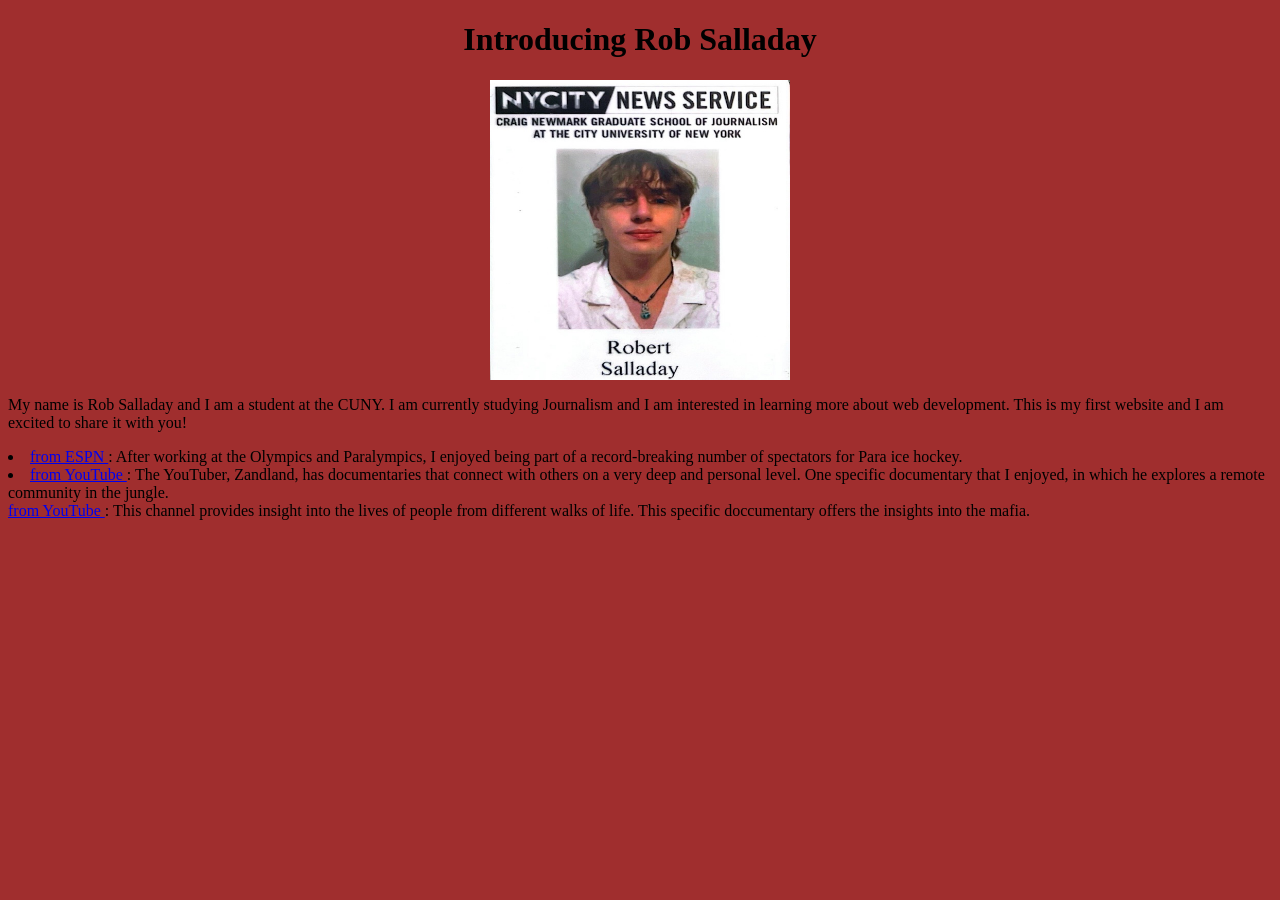
==== index.html @ 050997e4 "Add files via upload" ====
<!doctype html>

<html lang="en">
 <head> 
 
  
  	<title> Introducing Rob Salladay </title> 
    <link rel="stylesheet" href="styles.css" />
  </head>
 
 <body>
    <h1 style="text-align: center;" > Introducing Rob Salladay</h1>
     <img src="rob.jpeg" alt="Rob Salladay" width="300px" height="300px" style="display: block; margin: 0 auto;">
     <p> My name is Rob Salladay and I am a student at the CUNY. I am currently studying Journalism and I am interested in learning more about web development. This is my first website and I am excited to share it with you!</p>
  	<meta charset="utf-8">
     <li> <a href="https://www.espn.com/olympics/story/_/id/48142813/record-crowd-8992-watches-us-italy-para-ice-hockey-game" target="_blank"> from ESPN </a> : After working at the Olympics and Paralympics, I enjoyed being part of a record-breaking number of spectators for Para ice hockey. </li>
    <li> <a href="https://www.youtube.com/watch?v=om5DcTl2pWA" target="_blank"> from YouTube </a> : The YouTuber, Zandland, has documentaries that connect with others on a very deep and personal level. One specific documentary that I enjoyed, in which he explores a remote community in the jungle.  
    </li> <a href="https://www.youtube.com/watch?v=om5DcTl2pWA" target="_blank"> from YouTube </a> : This channel provides insight into the lives of people from different walks of life. This specific doccumentary offers the insights into the mafia.  
  </body>
</html>
---- styles.css ----
body{
    background-color: #a02e2e;
}
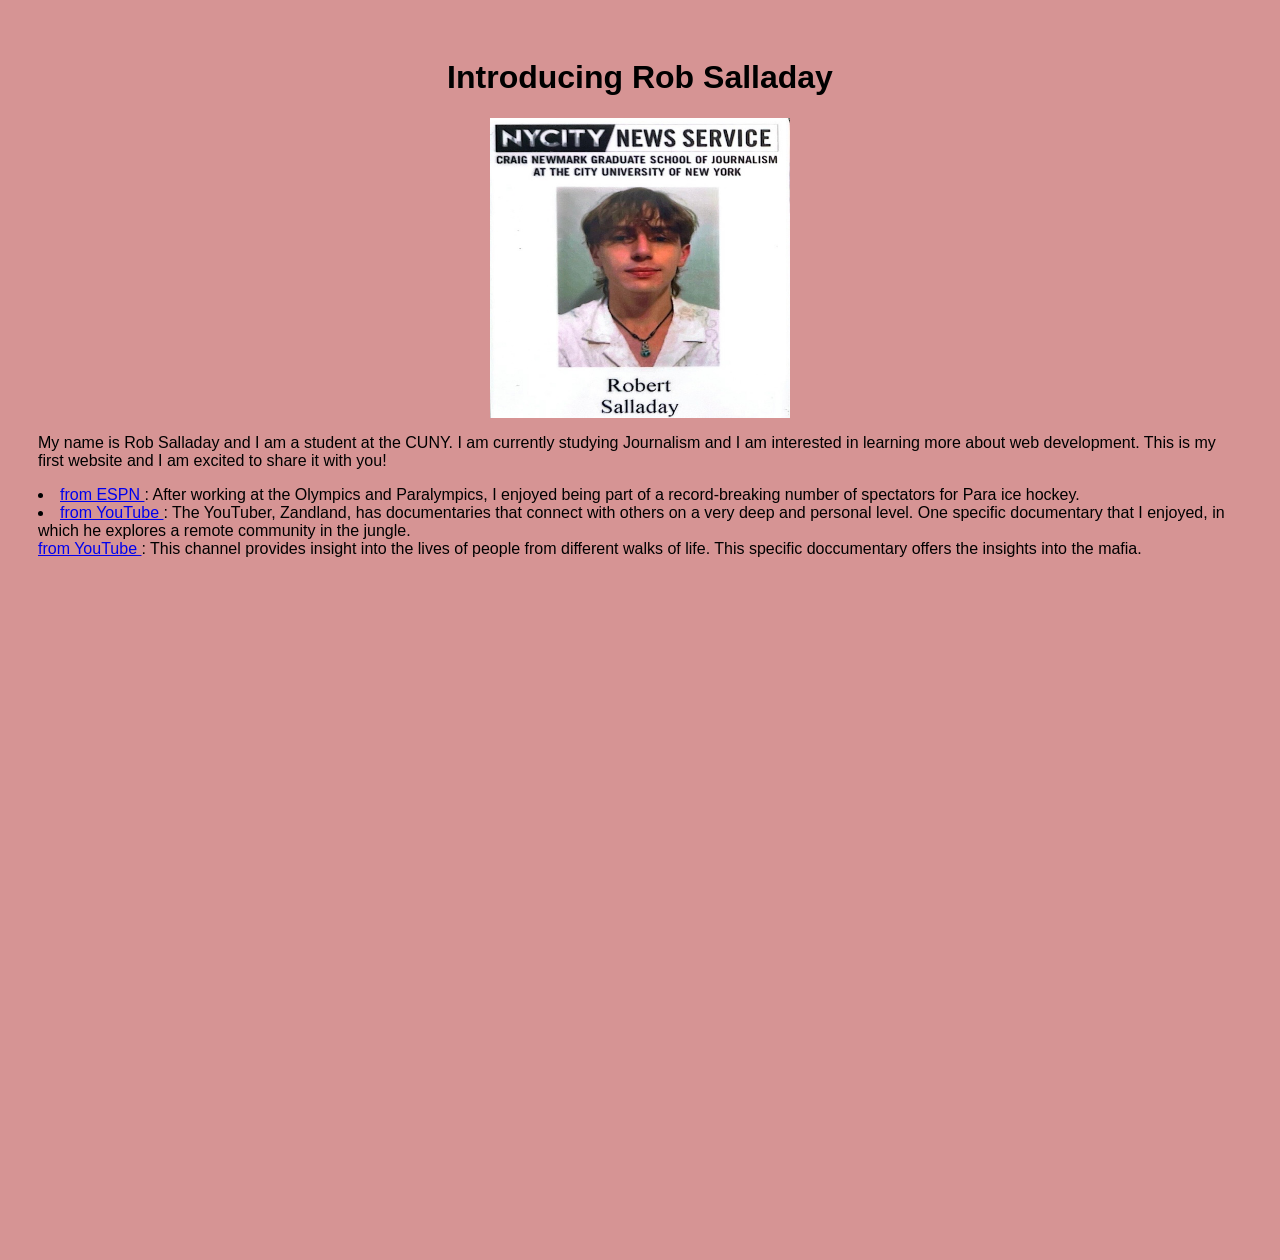
==== commit 009501f4: "Add files via upload" ====
--- a/index.html
+++ b/index.html
@@ -16,5 +16,6 @@
      <li> <a href="https://www.espn.com/olympics/story/_/id/48142813/record-crowd-8992-watches-us-italy-para-ice-hockey-game" target="_blank"> from ESPN </a> : After working at the Olympics and Paralympics, I enjoyed being part of a record-breaking number of spectators for Para ice hockey. </li>
     <li> <a href="https://www.youtube.com/watch?v=om5DcTl2pWA" target="_blank"> from YouTube </a> : The YouTuber, Zandland, has documentaries that connect with others on a very deep and personal level. One specific documentary that I enjoyed, in which he explores a remote community in the jungle.  
     </li> <a href="https://www.youtube.com/watch?v=om5DcTl2pWA" target="_blank"> from YouTube </a> : This channel provides insight into the lives of people from different walks of life. This specific doccumentary offers the insights into the mafia.  
+ <iframe title="My Life in NYC" aria-label="Locator map" id="datawrapper-chart-6ClE7" src="https://datawrapper.dwcdn.net/6ClE7/1/" scrolling="no" frameborder="0" style="width: 0; min-width: 100% !important; border: none;" height="660" data-external="1"></iframe><script type="text/javascript">(function(){function e(){window.addEventListener(`message`,function(e){if(e.data[`datawrapper-height`]!==void 0){var t=document.querySelectorAll(`iframe`);for(var n in e.data[`datawrapper-height`])for(var r=0,i;i=t[r];r++)if(i.contentWindow===e.source){var a=e.data[`datawrapper-height`][n]+`px`;i.style.height=a}}})}e()})();</script>
   </body>
 </html>
--- a/styles.css
+++ b/styles.css
@@ -1,3 +1,5 @@
 body{
-    background-color: #a02e2e;
+    background-color: #d69494;
+    padding: 30px;
+    font-family: Arial, Helvetica, sans-serif;
 }
